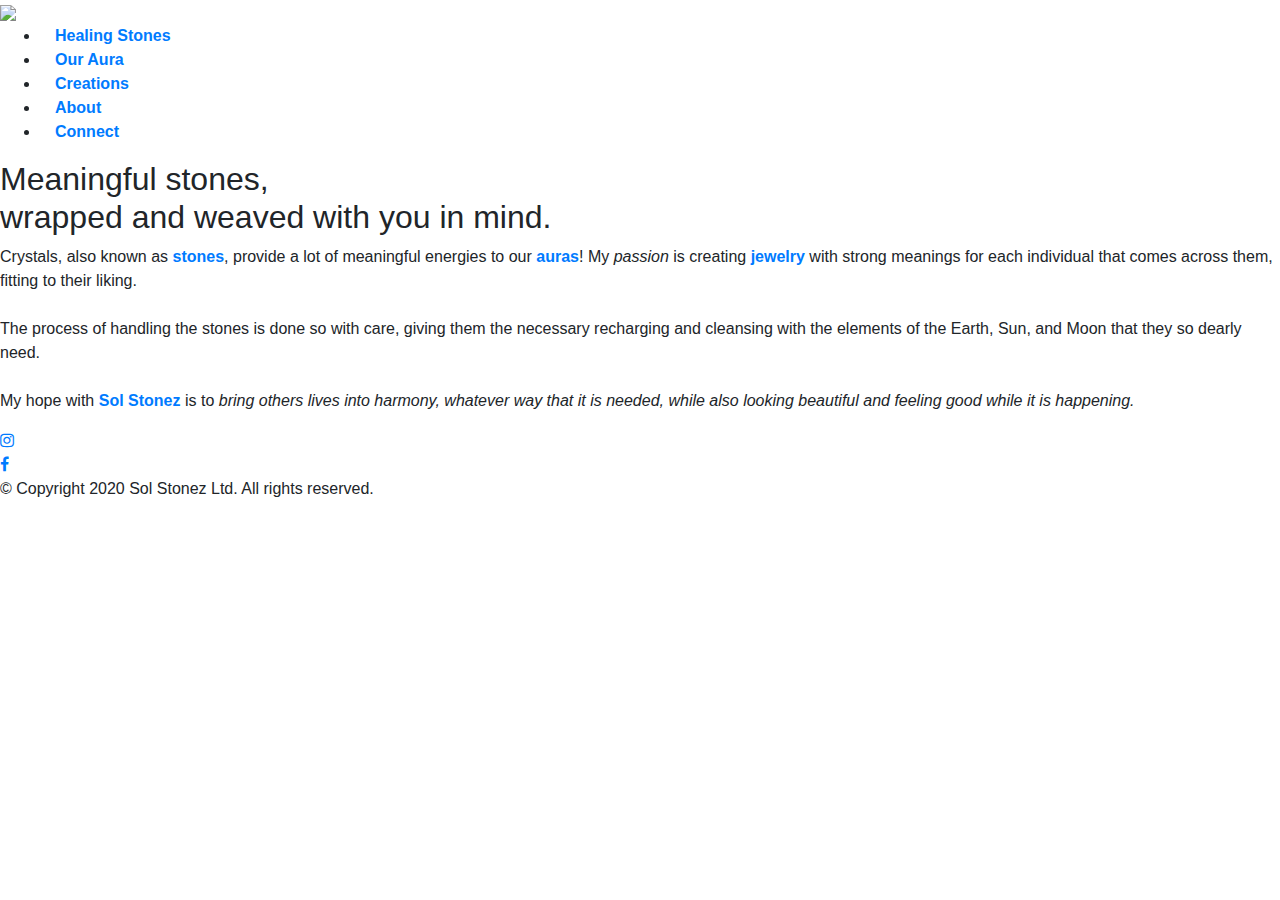
==== index.html @ 459c1159 "initial proj structure commit" ====
<!DOCTYPE HTML>
<html>
	<head>
		<title>Mend Your Aura || Sol Stonez Jewelry</title>
		<meta charset="utf-8">
    	<meta name="viewport" content="width=device-width, initial-scale=1, shrink-to-fit=no">
    	<link rel="stylesheet" href="https://stackpath.bootstrapcdn.com/bootstrap/4.5.2/css/bootstrap.min.css" integrity="sha384-JcKb8q3iqJ61gNV9KGb8thSsNjpSL0n8PARn9HuZOnIxN0hoP+VmmDGMN5t9UJ0Z" crossorigin="anonymous">
		<link rel="stylesheet" type="text/css" href="css/style.css">
		<link rel="stylesheet" href="https://cdnjs.cloudflare.com/ajax/libs/font-awesome/4.7.0/css/font-awesome.min.css">
	</head>

	<body>
		<div class="col-12 col-sm-12 col-md-12 col-lg-12 px-0">
			<header id="mainHeader">
				<div class="contentWrap">
					<a href="index.html"><img class="topLogo" src="https://via.placeholder.com/650x75"/></a>
				</div>
			</header>

			<nav id="navbar">
				<div class="contentWrap">
					<ul>
						<li class="col-12 col-lg-2"><a href="healing-stones.html"><strong>Healing Stones</strong></a></li>
						<li class="col-12 col-lg-2"><a href="our-aura.html"><strong>Our Aura</strong></a></li>
						<li class="col-12 col-lg-2"><a href="creations.html"><strong>Creations</strong></a></li>
						<li class="col-12 col-lg-2"><a href="about.html"><strong>About</strong></a></li>
						<li class="col-12 col-lg-2"><a href="connect.html"><strong>Connect</strong></a></li>
					</ul>
				</div>
			</nav>

			<div class="contentWrap">
				<div class="backAlign">
					<h2 id="fpHead">Meaningful stones, <br> wrapped and weaved with you in mind.</h2>
				
					<section id="main">
						<p>
							Crystals, also known as <a href="healing-stones.html"><strong>stones</strong></a>, provide a lot of meaningful energies to our <a href="our-aura.html"><strong>auras</strong></a>! My <em>passion</em> is creating <a href="#"><strong>jewelry</strong></a> with strong meanings for each individual that comes across them, fitting to their liking.<br><br>

							The process of handling the stones is done so with care, giving them the necessary recharging and cleansing with the elements of the Earth, Sun, and Moon that they so dearly need.<br><br>

							My hope with <a href="about.html"><strong>Sol Stonez</strong></a> is to <em>bring others lives into harmony, whatever way that it is needed, while also looking beautiful and feeling good while it is happening.</em>
						</p>
					</section>
				</div>
			</div>

			<div class="iconBar">
				<a class="fa fa-instagram" href="https://www.instagram.com/solstonez/" target="_blank"></a>
					<br>
				<a class="fa fa-facebook" href="https://www.facebook.com/solstonez" target="_blank"></a>
			</div>


			<footer class="mainFooter">
				<div class="contentWrap">
					<p>&copy; Copyright 2020 Sol Stonez Ltd. All rights reserved.</p>
				</div>
			</footer>
		</div>










		<script src="https://code.jquery.com/jquery-3.5.1.slim.min.js" integrity="sha384-DfXdz2htPH0lsSSs5nCTpuj/zy4C+OGpamoFVy38MVBnE+IbbVYUew+OrCXaRkfj" crossorigin="anonymous"></script>
		<script src="https://cdn.jsdelivr.net/npm/popper.js@1.16.1/dist/umd/popper.min.js" integrity="sha384-9/reFTGAW83EW2RDu2S0VKaIzap3H66lZH81PoYlFhbGU+6BZp6G7niu735Sk7lN" crossorigin="anonymous"></script>
		<script src="https://stackpath.bootstrapcdn.com/bootstrap/4.5.2/js/bootstrap.min.js" integrity="sha384-B4gt1jrGC7Jh4AgTPSdUtOBvfO8shuf57BaghqFfPlYxofvL8/KUEfYiJOMMV+rV" crossorigin="anonymous"></script>
	</body>
</html>
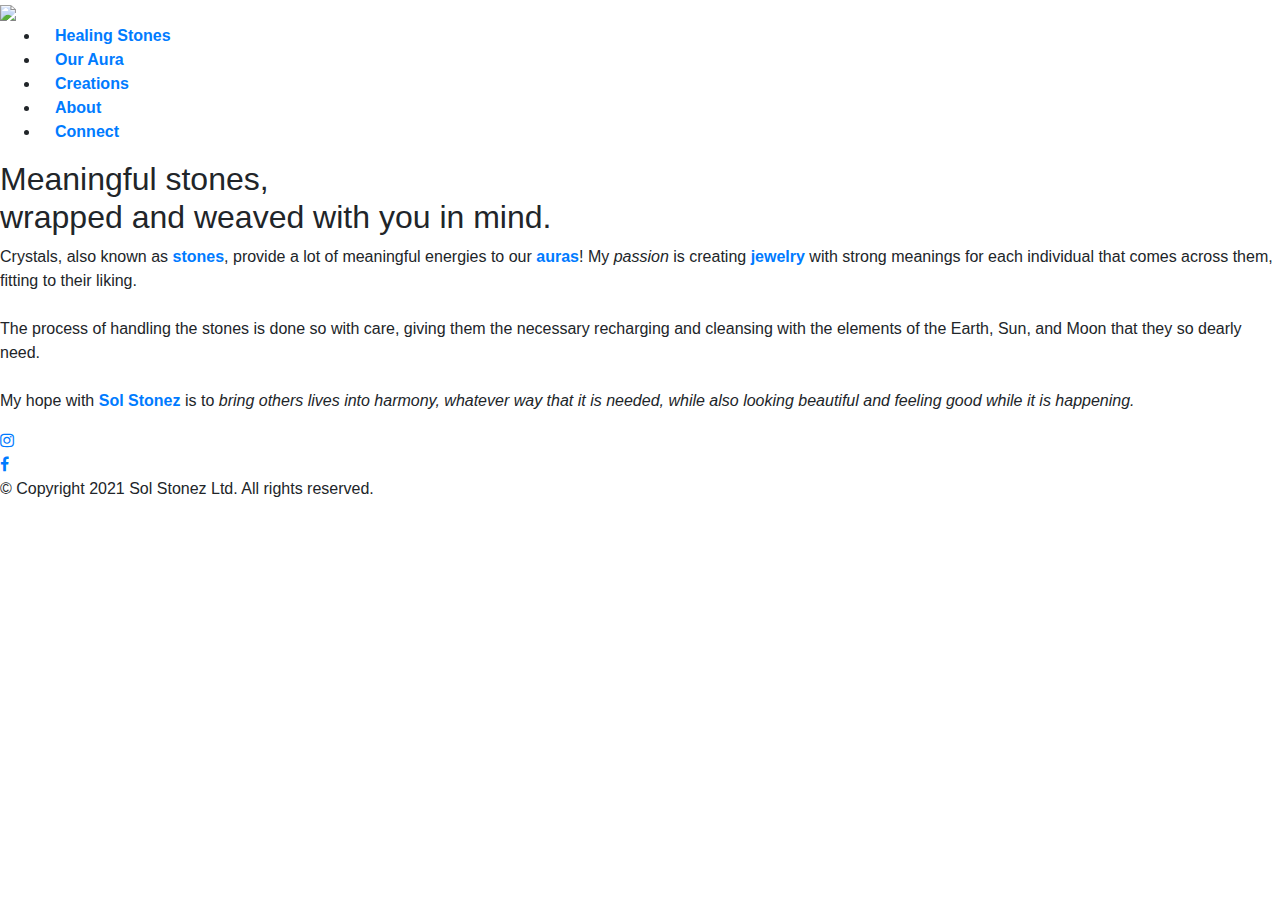
==== commit c1709aef: "footer at bottom, links in place pending database" ====
--- a/index.html
+++ b/index.html
@@ -51,12 +51,11 @@
 				<a class="fa fa-facebook" href="https://www.facebook.com/solstonez" target="_blank"></a>
 			</div>
 
-
-			<footer class="mainFooter">
-				<div class="contentWrap">
-					<p>&copy; Copyright 2020 Sol Stonez Ltd. All rights reserved.</p>
-				</div>
-			</footer>
+			<div class="footerContainer">
+				<footer class="mainFooter">
+					<p>&copy; Copyright 2021 Sol Stonez Ltd. All rights reserved.</p>
+				</footer>
+			</div>
 		</div>
 
 
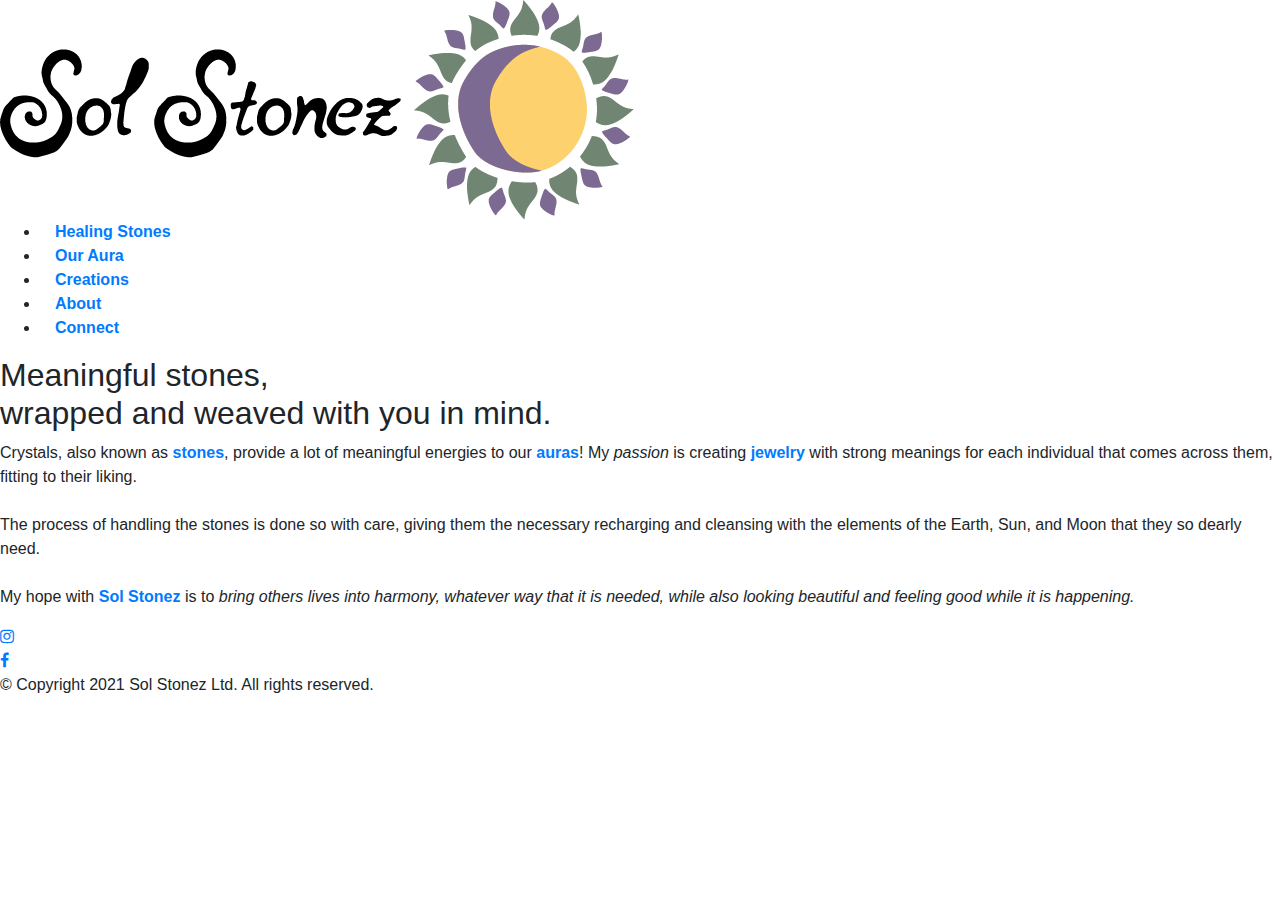
==== commit 0b1df82b: "Added logo and changed colors" ====
--- a/index.html
+++ b/index.html
@@ -13,7 +13,7 @@
 		<div class="col-12 col-sm-12 col-md-12 col-lg-12 px-0">
 			<header id="mainHeader">
 				<div class="contentWrap">
-					<a href="index.html"><img class="topLogo" src="https://via.placeholder.com/650x75"/></a>
+					<a href="index.html"><img class="topLogo" src="images/SolStonez_Logo.png"/></a>
 				</div>
 			</header>
 
